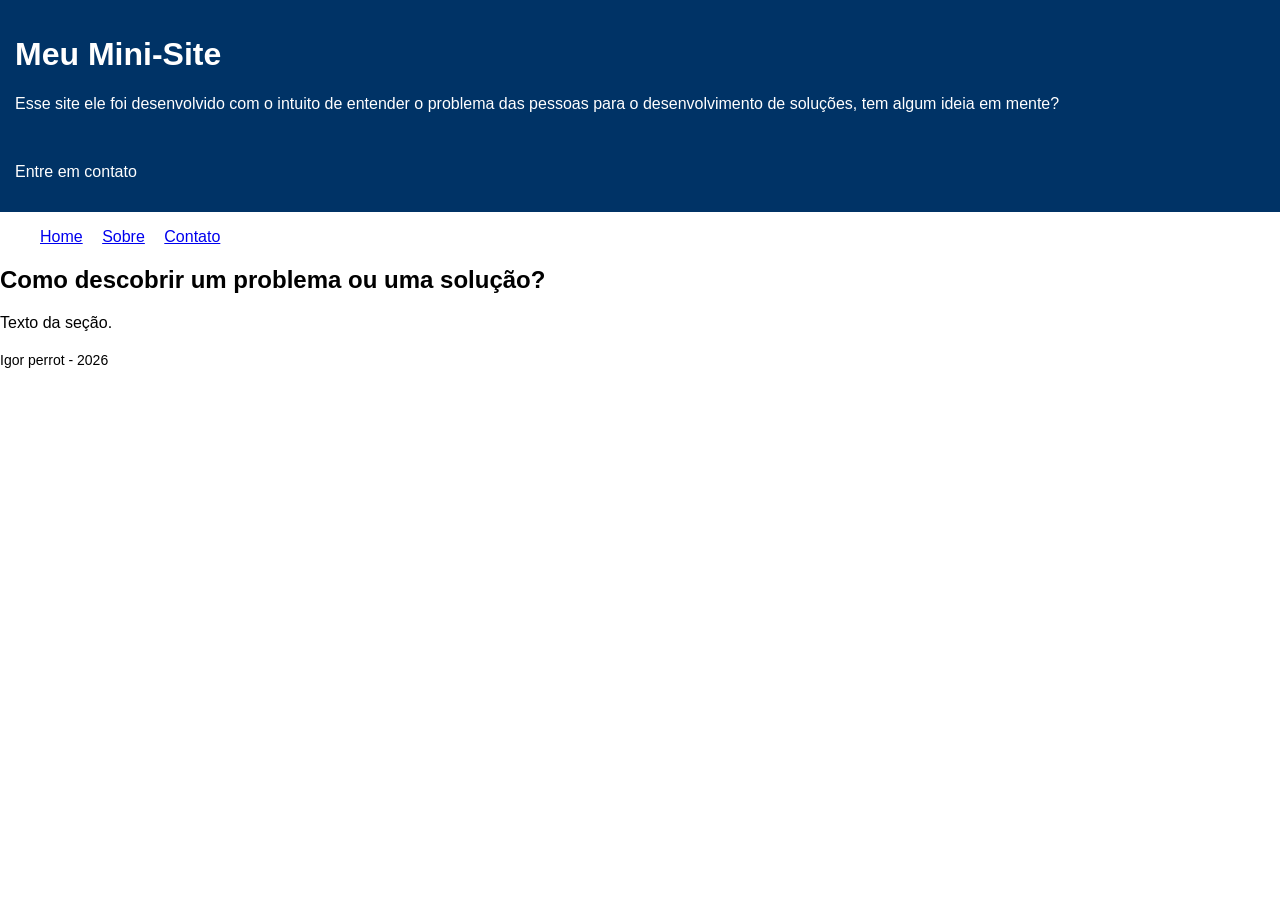
==== proginter/roteiro02/index.html @ 10347ce3 "nova alteração" ====
<!DOCTYPE html>
<html lang="pt-BR">

<head>
    <meta charset="UTF-8">
    <title>Mini-Site</title>
    <link rel="stylesheet" href="assets/css/style.css">
</head>

<body>
    <header>
        <h1>Meu Mini-Site</h1>
        <p>Esse site ele foi desenvolvido com o intuito de entender o problema das pessoas para o desenvolvimento de soluções, tem algum ideia em mente?</p> <br>
        <p> Entre em contato</p>

    </header>
    <nav>
        <ul>
            <li><a href="index.html">Home</a></li>
            <li><a href="sobre.html">Sobre</a></li>
            <li><a href="contato.html">Contato</a></li>
        </ul>
    </nav>
    <main>
        <section>
            <h2>Como descobrir um problema ou uma solução?</h2>
            <p>Texto da seção.</p>
        </section>
    </main>
    <footer>
        <p>Igor perrot - 2026</p>
    </footer>
</body>

</html>
---- proginter/roteiro02/assets/css/style.css ----
body {
    font-family: Arial, sans-serif;
    margin: 0;
}

header {
    background-color: #003366;
    color: white;
    padding: 15px;
}

nav ul {
    list-style: none;
}

nav li {
    display: inline;
    margin-right: 15px;
}

footer {
    margin-top: 20px;
    font-size: 14px;
}
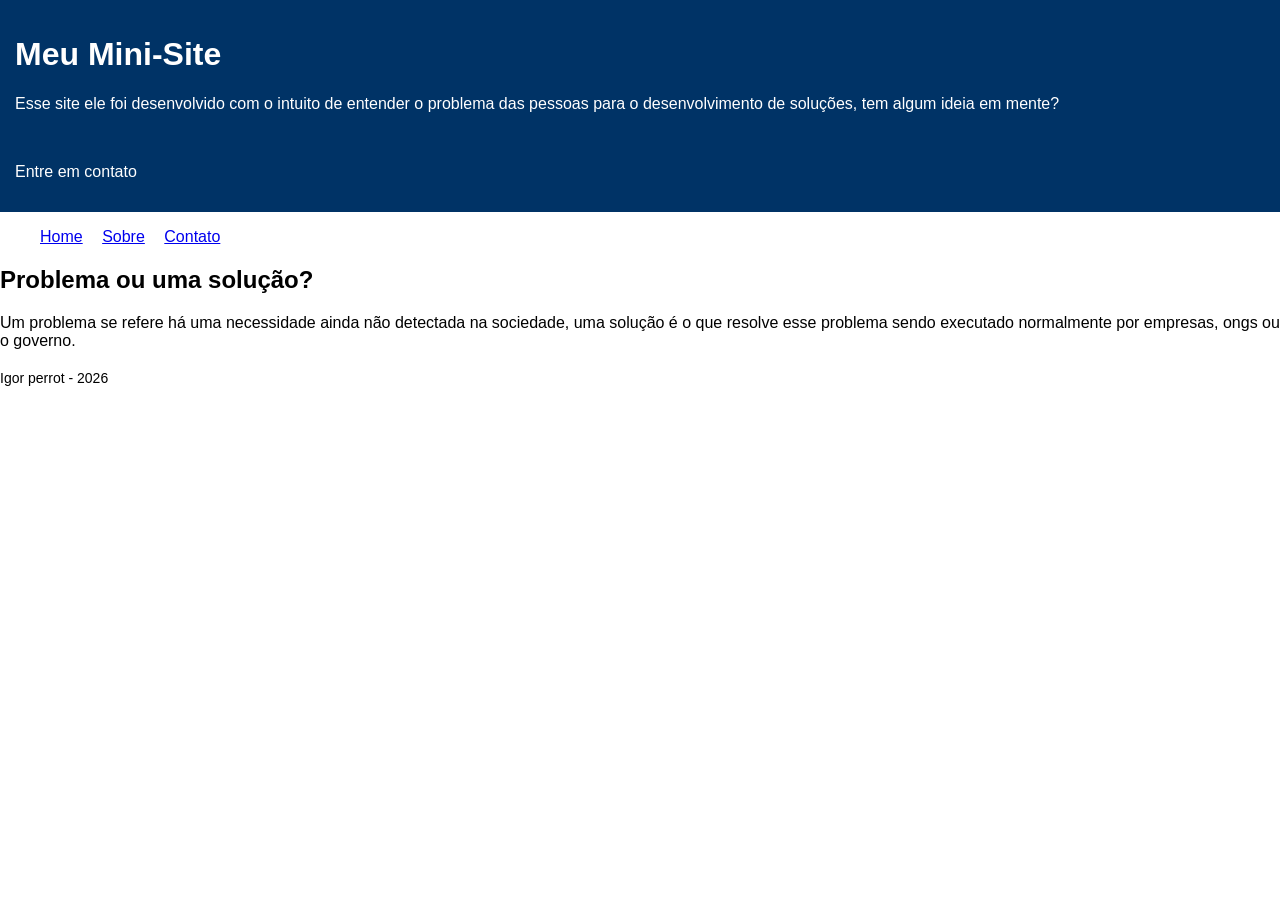
==== commit 35b6b0b5: "nova alteração" ====
--- a/proginter/roteiro02/index.html
+++ b/proginter/roteiro02/index.html
@@ -23,8 +23,8 @@
     </nav>
     <main>
         <section>
-            <h2>Como descobrir um problema ou uma solução?</h2>
-            <p>Texto da seção.</p>
+            <h2>Problema ou uma solução?</h2>
+            <p>Um problema se refere há uma necessidade ainda não detectada na sociedade, uma solução é o que resolve esse problema sendo executado normalmente por empresas, ongs ou o governo.</p>
         </section>
     </main>
     <footer>
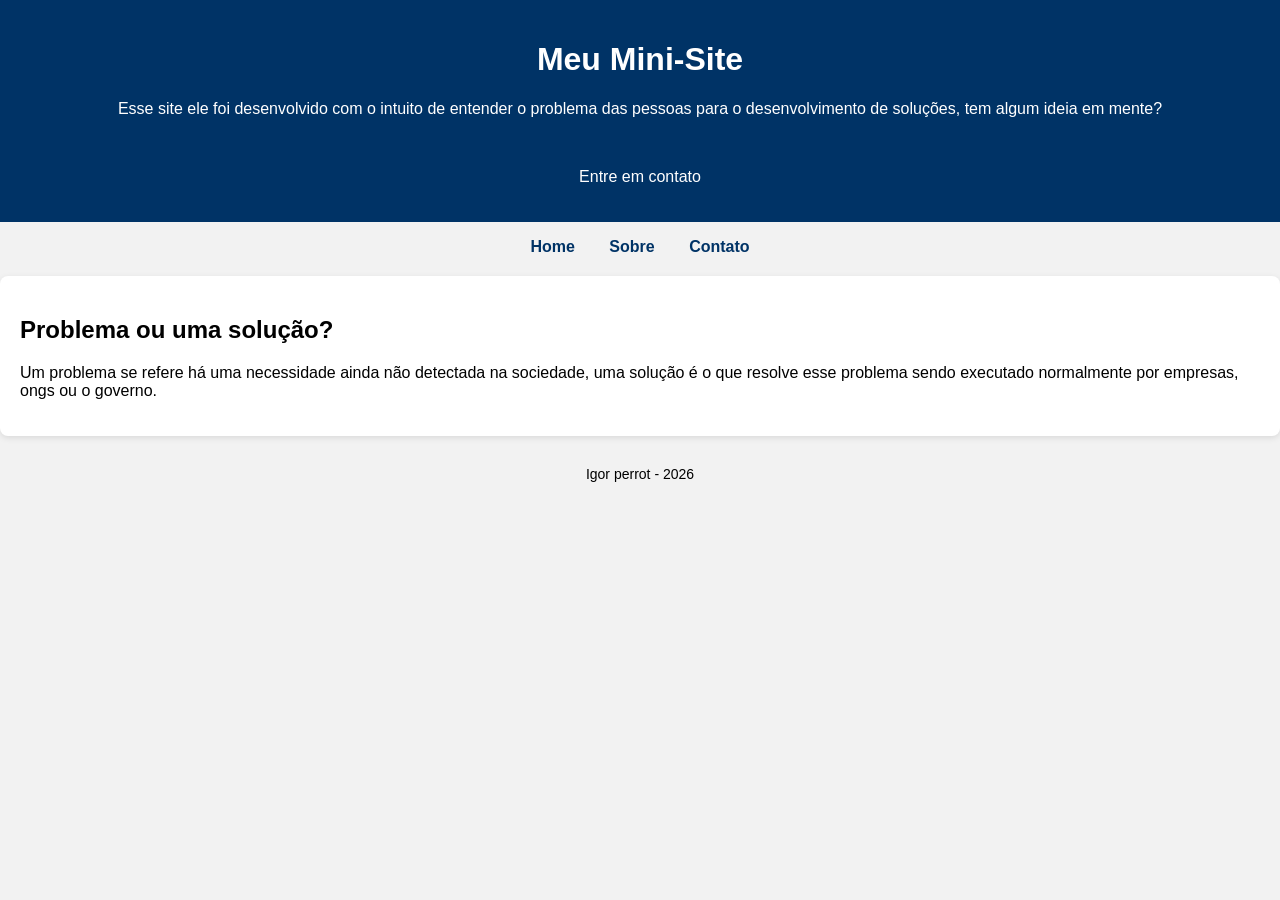
==== commit 73355f26: "nova alteração" ====
--- a/proginter/roteiro02/index.html
+++ b/proginter/roteiro02/index.html
@@ -4,6 +4,7 @@
 <head>
     <meta charset="UTF-8">
     <title>Mini-Site</title>
+    <meta name="viewport" content="width=device-width, initial-scale=1.0">
     <link rel="stylesheet" href="assets/css/style.css">
 </head>
 
--- a/proginter/roteiro02/assets/css/style.css
+++ b/proginter/roteiro02/assets/css/style.css
@@ -1,24 +1,48 @@
 body {
     font-family: Arial, sans-serif;
     margin: 0;
+    background-color: #f2f2f2;
 }
-
+.container {
+    width: 80%;
+    margin: 0 auto;
+}
 header {
     background-color: #003366;
     color: white;
-    padding: 15px;
+    padding: 20px;
+    text-align: center;
 }
 
 nav ul {
     list-style: none;
+    padding: 0;
+    text-align: center;
 }
 
 nav li {
     display: inline;
-    margin-right: 15px;
+    margin: 0 15px;
 }
 
+nav a {
+    text-decoration: none;
+    color: #003366;
+    font-weight: bold;
+}
+nav a:hover {
+color: #ff6600;
+}
+section {
+    background-color: white;
+    padding: 20px;
+    margin-top: 20px;
+    border-radius: 8px;
+    box-shadow: 0px 2px 6px rgba(0,0,0,0.1);
+}
 footer {
-    margin-top: 20px;
+    margin-top: 30px;
+    padding: 15 px;
+    text-align: center;
     font-size: 14px;
 }
